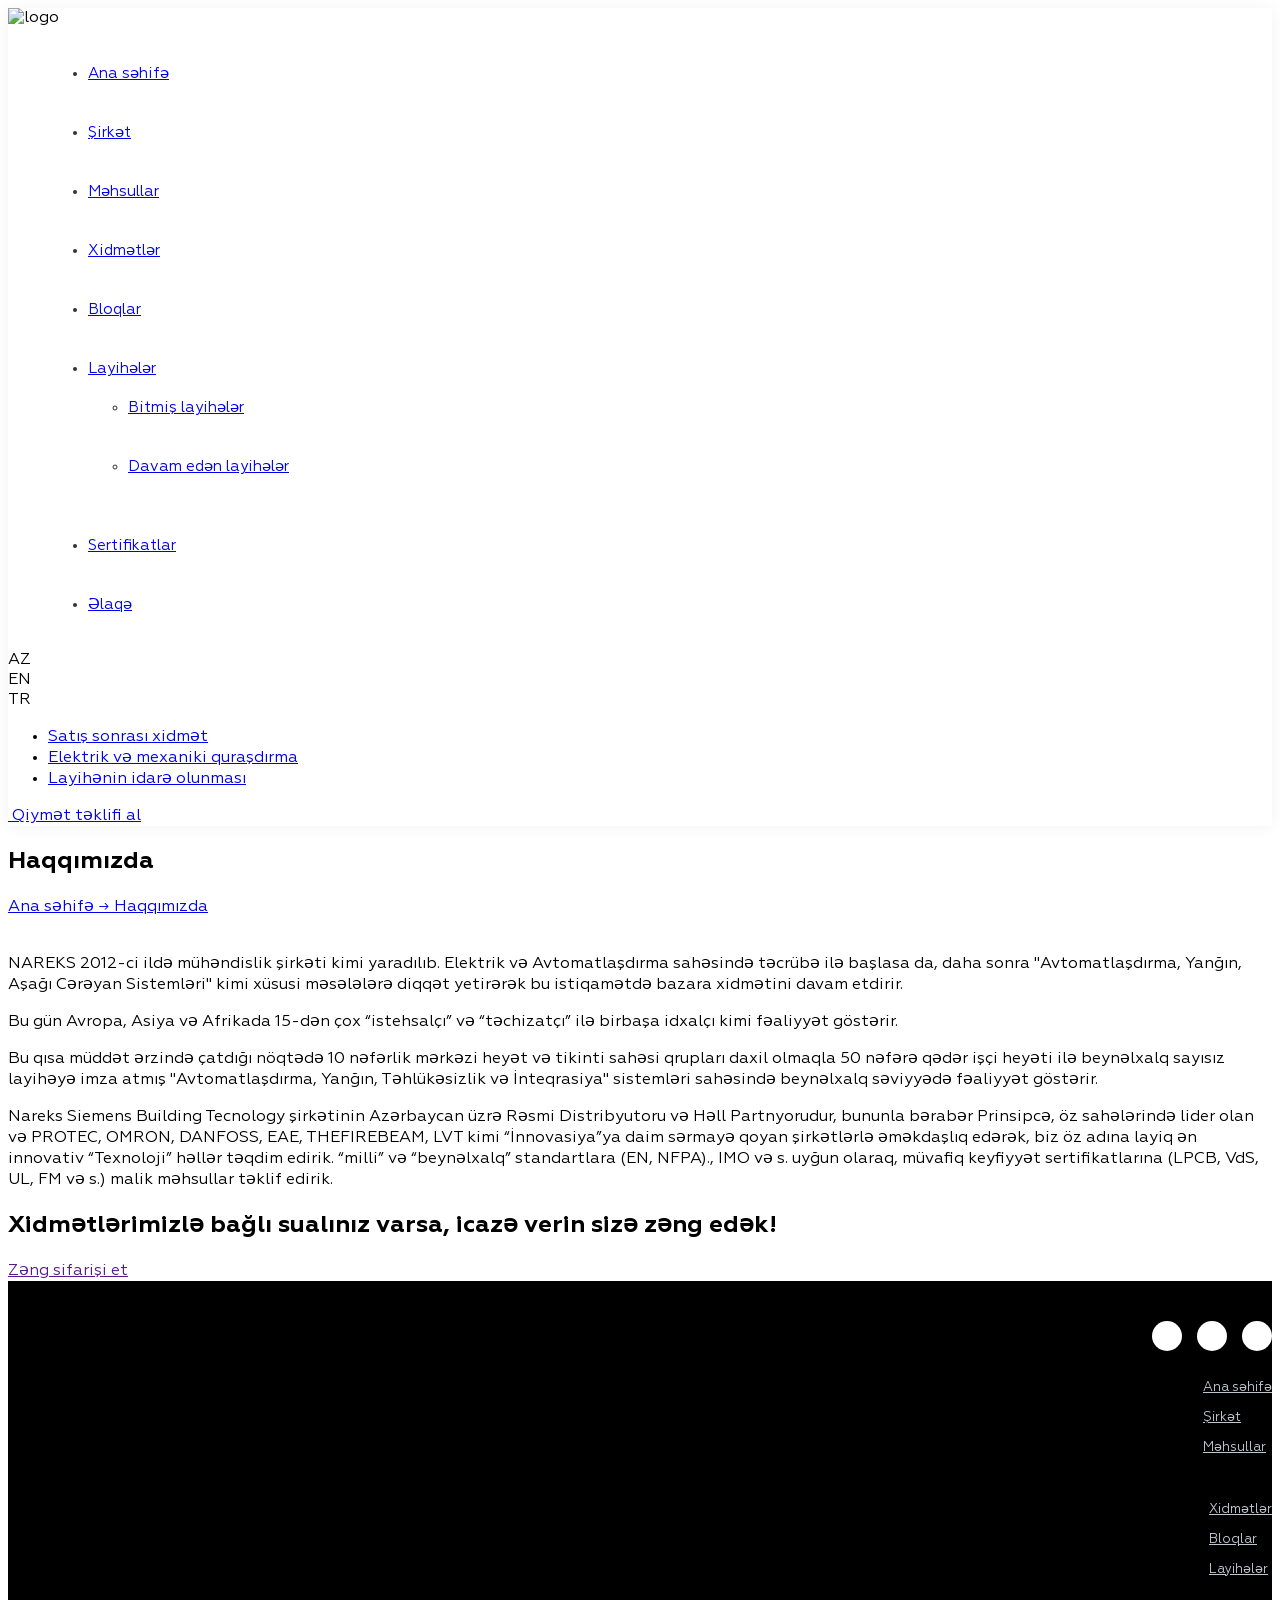
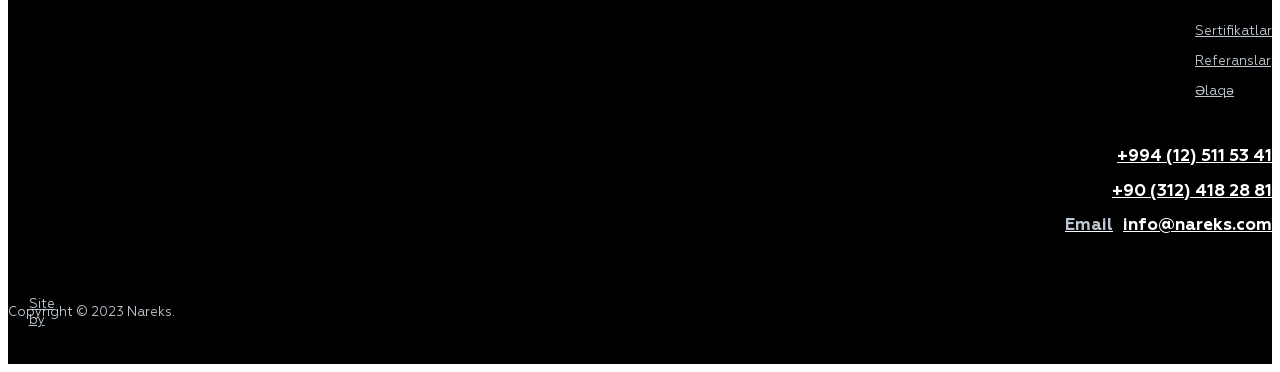
==== about.html @ f1052d09 "is" ====
<!DOCTYPE html>
<html lang='en'>

<head>
    <meta charset='utf-8'>
    <meta name='viewport' content='width=device-width, initial-scale=1'>
    <title>Haqqimizda Nareks</title>
    <link rel='stylesheet' href='main.css'>
    <link rel="stylesheet" href="/fonts/style.css">
    <script src="https://cdn.tailwindcss.com"></script>
    <link rel="stylesheet" href="https://cdn.jsdelivr.net/npm/swiper@11/swiper-bundle.min.css" />
</head>

<body>
    <header class=" z-[999]">
        <div class="bg-[#F6F6F6]">
            <div class="max-w-[1320px] mx-auto py-[5px] px-1 flex justify-between items-center">
                <img class="w-[130px]" src="https://nareks.com/img/nareks-logo.png" alt="logo">
                <menu>
                    <ul class="flex gap-5">
                        <li><a href="/index.html">Ana səhifə</a></li>
                        <li><a href="/about.html">Şirkət</a></li>
                        <li><a href="/products.html">Məhsullar</a></li>
                        <li><a href="/services.html">Xidmətlər</a></li>
                        <li><a href="/blogs.html">Bloqlar</a></li>
                        <li class="relative group">
                            <a href="/layiheler.html" class="inline-block">
                                Layihələr
                            </a>

                            <ul class="absolute left-0 bottom-0 translate-y-full opacity-0 pointer-events-none
               group-hover:opacity-100 group-hover:translate-y-[calc(70%+8px)] group-hover:pointer-events-auto
               transition-all duration-300 bg-white shadow-lg rounded-md w-48 z-50 -translate-x-1/3">

                                <li class="py-0">
                                    <a href="/bitmis-layiheler" class="block px-4 hover:bg-gray-100">
                                        Bitmiş layihələr
                                    </a>
                                </li>

                                <li class="py-0">
                                    <a href="/davam-eden-layiheler" class="block px-4 hover:bg-gray-100">
                                        Davam edən layihələr
                                    </a>
                                </li>

                            </ul>
                        </li>
                        <li><a href="/sertifikatlar.html">Sertifikatlar</a></li>
                        <li><a href="/contacts.html">Əlaqə</a></li>
                    </ul>
                </menu>
                <div class="flex items-center gap-2">
                    <div
                        class="w-9 h-9 rounded-[18px] text-[11px] text-white bg-black/20 flex justify-center items-center">
                        AZ</div>
                    <div
                        class="w-9 h-9 rounded-[18px] text-[11px] text-white bg-black/10 flex justify-center items-center">
                        EN</div>
                    <div
                        class="w-9 h-9 rounded-[18px] text-[11px] text-white bg-black/10 flex justify-center items-center">
                        TR</div>
                </div>
            </div>
        </div>
        <div id="bottomHeader" class="w-full bg-white transition-all duration-300">
            <div class="max-w-[1320px] mx-auto py-[6px] flex justify-between items-center">
                <div>
                    <ul class="flex gap-4 text-[#323232] font-bold">
                        <li><a href="#">Satış sonrası xidmət</a></li>
                        <li><a href="#">Elektrik və mexaniki quraşdırma</a></li>
                        <li><a href="#">Layihənin idarə olunması</a></li>
                    </ul>
                </div>
                <div>
                    <a href="#" class="flex gap-1 items-start px-[15px] py-2 border border-gray-300 rounded-3xl">
                        <img class="w-[26px] h-[26px]" src="https://nareks.com/img/sendNareks.png" alt="">
                        Qiymət təklifi al
                    </a>
                </div>
            </div>
        </div>
    </header>

    <main>
        <section class="max-w-[1320px] mx-auto pb-[50px]">
            <div class="flex justify-between items-center py-10">
                <h2 class="text-[20px] text-[#404040] font-[500] uppercase pb-3">Haqqımızda</h2>
                <a href="/referanslar/">
                    Ana səhifə  &rarr; Haqqımızda
                </a>
            </div>
            <div class="flex justify-center">
                <img src="https://nareks.com/uploads/posts/2024-02/medium/1706957767_3.png" class="w-[900px] bg-center bg-cover mb-[25px]" alt="">
            </div>
            <div class="flex flex-col gap-5 text-[#212529]">
                <p>NAREKS 2012-ci ildə mühəndislik şirkəti kimi yaradılıb. Elektrik və Avtomatlaşdırma  sahəsində təcrübə ilə başlasa da, daha sonra "Avtomatlaşdırma, Yanğın, Aşağı Cərəyan Sistemləri" kimi xüsusi məsələlərə diqqət yetirərək bu istiqamətdə bazara xidmətini davam etdirir.</p>
                <p>Bu gün Avropa, Asiya və Afrikada 15-dən çox “istehsalçı” və “təchizatçı” ilə birbaşa idxalçı kimi fəaliyyət göstərir.</p>
                <p>Bu qısa müddət ərzində çatdığı nöqtədə 10 nəfərlik mərkəzi heyət və tikinti sahəsi qrupları daxil olmaqla 50 nəfərə qədər işçi heyəti ilə beynəlxalq sayısız layihəyə imza atmış "Avtomatlaşdırma, Yanğın, Təhlükəsizlik və İnteqrasiya" sistemləri sahəsində beynəlxalq səviyyədə fəaliyyət göstərir.</p>
                <p>Nareks Siemens Building Tecnology şirkətinin Azərbaycan üzrə Rəsmi Distribyutoru və Həll Partnyorudur, bununla bərabər Prinsipcə, öz sahələrində lider olan və PROTEC, OMRON, DANFOSS, EAE, THEFIREBEAM, LVT kimi “İnnovasiya”ya daim sərmayə qoyan şirkətlərlə əməkdaşlıq edərək, biz öz adına layiq ən innovativ “Texnoloji” həllər təqdim edirik. “milli” və “beynəlxalq” standartlara (EN, NFPA)., IMO və s. uyğun olaraq, müvafiq keyfiyyət sertifikatlarına (LPCB, VdS, UL, FM və s.) malik məhsullar təklif edirik.</p>

            </div>
        </section>
        <section class="bg-gradient-to-r from-[#ad3330] to-black w-full flex flex-col items-center py-10">
            <h2 class="mb-[22px] text-[32px] text-white">Xidmətlərimizlə bağlı sualınız varsa, icazə verin sizə zəng
                edək!</h2>
            <a href="" class="block py-[15px] px-5 bg-white text-xl">Zəng sifarişi et</a>
        </section>
    </main>

    <footer>
        <div class="max-w-[1320px] mx-auto px-4">

            <div class="footer-top flex items-center justify-between py-6">
                <img class="logo w-[140px]" src="https://nareks.com/img/nareks-logo-white.png" alt="" />

                <div class="footer-socials flex gap-4 text-xl">
                    <a href="https://www.facebook.com/share/NrGiwP3nQetGfWNx/?mibextid=qi2Omg" target="_blank">
                        <i class="fa-brands fa-facebook-f"></i>
                    </a>
                    <a href="https://www.instagram.com/nareks_automation?igsh=N2FqZDRjdWpsdnBy" target="_blank">
                        <i class="fa-brands fa-instagram"></i>
                    </a>
                    <a href="https://x.com/NareksMMC?t=W5XoxWk8oZBlkznQ3YQLow&s=09" target="_blank">
                        <i class="fa-brands fa-twitter"></i>
                    </a>
                </div>
            </div>

            <div class="footer-main">
                <div class="row grid grid-cols-1 sm:grid-cols-2 lg:grid-cols-4 gap-6">

                    <div class="col-lg-3 col-6 footer-item footer-item-1">
                        <ul class="space-y-2">
                            <li><a href="">Ana səhifə</a></li>
                            <li><a href="/haqqimizda/">Şirkət</a></li>
                            <li><a href="/mehsullar/">Məhsullar</a></li>
                        </ul>
                    </div>

                    <div class="col-lg-3 col-6 footer-item footer-item-2">
                        <ul class="space-y-2">
                            <li><a href="/xidmetler/">Xidmətlər</a></li>
                            <li><a href="/bloqlar/">Bloqlar</a></li>
                            <li><a href="/layiheler/">Layihələr</a></li>
                        </ul>
                    </div>

                    <div class="col-lg-3 col-2 footer-item footer-item-3">
                        <ul class="space-y-2">
                            <li><a href="/sertifikatlar/">Sertifikatlar</a></li>
                            <li><a href="/referanslar/">Referanslar</a></li>
                            <li><a href="/elaqe/">Əlaqə</a></li>
                        </ul>
                    </div>

                    <div class="col-lg-3 col-10 footer-item footer-item-4 footer-numbers">
                        <ul class="space-y-3">
                            <li>
                                <a href="tel:+994125115341" class="flex items-center gap-2">
                                    <i style="position: relative; left: -6px" class="fa-solid fa-phone"></i>
                                    +994 (12) 511 53 41
                                </a>
                            </li>

                            <li>
                                <a target="_blank"
                                    href="https://api.whatsapp.com/send?phone=++903124182881&text=Salam, sizə Nareks saytından yazıram."
                                    class="flex items-center gap-2">
                                    <i class="fa-solid fa-phone"></i>
                                    +90 (312) 418 28 81
                                </a>
                            </li>

                            <li class="email">
                                <a href="mailto:info@nareks.com" class="flex items-center gap-2">
                                    <i class="fa-solid fa-envelope"></i>
                                    <span>Email</span>
                                    info@nareks.com
                                </a>
                            </li>
                        </ul>
                    </div>

                </div>
            </div>

            <div class="footer-bottom row flex flex-col sm:flex-row items-center justify-between ">
                <div class="copyright flex flex-col sm:flex-row items-center justify-between w-full text-sm">
                    <p>Copyright © <span id="year">2023</span> Nareks.</p>

                    <a href="https://okmedia.az/" target="_blank" class="flex items-center gap-2 mt-2 sm:mt-0">
                        Site by
                        <img class="oklogo w-[60px]" src="https://nareks.com/img/oklogo.png" alt="">
                    </a>
                </div>
            </div>

        </div>
    </footer>

    <script src="https://cdn.jsdelivr.net/npm/swiper@11/swiper-bundle.min.js"></script>
    <script src="https://kit.fontawesome.com/76374eef7a.js" crossorigin="anonymous"></script>
    <script src="script.js"></script>
</body>

</html>
---- main.css ----
:root {
    --main-color: #AD3330;
}

body {
    font-family: "Geometria", sans-serif;
}

header {
    position: sticky;
    top: 0;
    width: 100%;
    z-index: 100;
    box-shadow: 0 1px 15px rgba(0, 0, 0, 0.05);
}


header menu li {
    padding: 20px 0;
    color: #323232;
    font-size: 15px;
}

.nav-btn {
  opacity: 0;
  transition: 0.3s;
  width: 50px;
  height: 50px;
  border-radius: 50%;
  padding: 25px;
  background-color: #fff;
}

.swiper-button-prev::after,
.swiper-button-next::after {
  font-size: 14px !important;
  color: gray;
  font-weight: bold;
}

.mySwiper:hover .nav-btn {
  opacity: 1;
}

.products .card {
    position: relative;
    height: 280px;
    background: transparent;
    border: none;
    overflow: hidden;
    border-radius: 2px;
    transition: 0.3s ease-in-out;
    cursor: pointer;
    margin: 0 12px;
}

.products .card:after,
.products .card:before {
    height: 100%;
    width: 100%;
    position: absolute;
    content: '';
    transition: 0.3s ease-in-out;
    opacity: 0.99;
    z-index: 1;
}

.products .card:before {
    background: linear-gradient(to top, #2b1919, rgba(43, 25, 25, 0.5));
    opacity: 0;
}

.products .card img {
    position: absolute;
    width: 100%;
    height: 100%;
    object-fit: contain;
    top: 0;
    left: 0;
    right: 0;
}

.products .card .text {
    position: absolute;
    bottom: -20px;
    z-index: 2;
    color: white;
    word-wrap: break-word;
    width: 100%;
    padding: 0px 30px;
    transition: 0.3s ease-in-out;
}

.products .card .text h5 { font-size: 16px }

.products .card .text p {
    font-size: 13px;
    color: #a99f94;
}

.products .card:after {
    background: linear-gradient(to top, #000000bf, rgba(43, 25, 25, 0));
    opacity: 1;
}

.products .card:hover:before {
    opacity: 1;
    transition: opacity 0.3s;
}

.products .card:hover .text {
    bottom: 15px;
    transition: 0.3s ease-in-out;
}

.products .card:hover:after {
    opacity: 0;
    transition: opacity 0.3s;
}


/* Projects Section  */
.projects {
    padding: 60px 0;    
}

.projects__inner {
    background: #363435;
    border-radius: 32px;
    padding: 30px;
}

.projects p {
    font-size: 16px;
    color: #fff;
    margin-bottom: 30px;
}

.projects .btn {
    cursor: pointer;
    padding: 1rem 4rem;
    border: 0;
    background-color: #ad332f;
    color: white;
    box-shadow: 0px 5px 0px 0px #3c1311;
    transition: all 0.9s ease-in-out;
    font-weight: 600;
    font-size: 1rem;
    position: relative;
    margin-top: 2rem;
    margin-left: auto;
    width: 300px;
    margin-right: auto;
    display: flex;
    align-items: center;
    justify-content: center;
    border-radius: 16px;
}

.projects .btn:hover {
    box-shadow: 0px 5px 0px 0px  #960400;
    background-color: #960400;
}

.projects .btn:hover::before {
    width: 100%;
}

.projects .btn::before {
    content: "";
    position: absolute;
    left: 0;
    bottom: 0px;
    box-shadow: 0px 5px 0px 0px rgb(0 0 0);
    width: 0;
    height: 10px;
    transition: all 0.9s ease-in-out;
}

.projects .swiper-slide{
  text-align: center;
  font-size: 18px;
  background: #fff;
  display: flex;
  justify-content: center;
  align-items: center;
  height: 420px;
  border-radius: 24px;
  cursor: pointer;
}

.projects .swiper-slide span {
    position: absolute;
    z-index: 5;
    color: #000;
    background: #fff;
    top: 25px;
    left: 15px;
    padding: 8px 16px;
    border-radius: 36px;
    font-weight: 600;
    letter-spacing: .2px;
    font-size: 15px;
    box-shadow: rgba(0, 0, 0, 0.24) 0px 3px 8px;
    max-width: 80%;
}

.projects .swiper-slide img{
    display: block;
    width: 100%;
    height: 100%;
    object-fit: cover;
    border-radius: 24px;
}

.projects .swiper-text {
    position: absolute;
    color: #fff;
    z-index: 5;
    bottom: 25px;
    /*left: 25px;*/
    padding: 0 15px;
    gap: 12px;
    display: flex;
    flex-direction: column;
    z-index: 6;
}

.projects .swiper-text h2 {
    font-size: 20px;
    line-height: 26px;
    text-align: left;
}

.projects .project-btn {
    visibility: hidden; 
    opacity: 0; 
    position: absolute;
    background: #AD3330;
    color: #fff;
    z-index: 7;
    border-radius: 16px;
    font-size: 16px;
    transition: .4s all ease;
    font-weight: 600;
    width: 160px;
    height:48px;
    display: flex;
    align-items:center;
    justify-content: center;
    
}

.projects .swiper-slide::after{
    background: linear-gradient(180deg,transparent,#00000080);
    bottom: 0;
    content: "";
    display: block;
    height: 190px;
    left: 0;
    position: absolute;
    width: 100%;
    border-radius: 23px;
    transition: .4s all ease;
    z-index: 5;
}

.projects .swiper-slide .project-btn {
    border-radius: 12px;
}

.projects .swiper-slide:hover .project-btn{
    visibility: visible;
    opacity: 1;
}

.projects .swiper-slide:hover::after {
    background: #00000045;
    top: 0;
    height: 100%;
}

.projects .swiper-slide:hover span {
    z-index: 4;
}

.projects .swiper-slide:hover .swiper-text{
    visibility: hidden;
    opacity: 0;
}

.swiper-pagination-projects {
    display: flex;
    padding-top: 1rem;
}

.swiper-pagination-projects .swiper-pagination-bullet {
    background: #fff !important;
    opacity: 1 !important;
    border-radius: 0!important;
    height: 10px!important;
    width: 100%!important;
    display: inline-block!important;
}

.swiper-pagination-projects  .swiper-pagination-bullet.swiper-pagination-bullet-active {
    background: #AD3330 !important;
}

.informations {
    padding: 60px 0;
    background-color: #f6f6f6;
}

.informations .title {
    display: flex;
    align-items: center;
    justify-content: space-between;
    margin-bottom: 30px;
}

.informations .title h2 {
    text-align: left;
    margin: 0;
}

.informations .title a {
    font-size: 15px;
    color: black;
    font-weight: 500;
    display: flex;
    align-items: center;
    position: relative;
    padding-right: 30px;
    white-space: nowrap;
}

.informations .title a:hover svg { right: -10px }

.informations .title svg {
    transition: .3s;
    position: absolute;
    right: 0;
}

.informations-inner {
    display: flex;
    gap: 25px;
    justify-content: space-between;
    flex-wrap: wrap;
}

.informations-inner article {
    cursor: pointer;
    width: 31%;
    min-width: 31%;
}

.informations-inner article:hover img {
    transform: scale(1.02);
    box-shadow: rgba(100, 100, 111, 0.4) 0px 7px 29px 0px;
}

.informations-inner article img {
    border-radius: 20px;
    width: 100%;
    height: 250px;
    object-fit: cover;
    transition: .3s;
    margin-bottom: 5px;
}

.informations-inner article p {
    font-size: 18px;
    font-weight: bold;
    color: #2f313f;
}

.informations-inner article span {
    font-size: 12px;
    color: #2f313f;
    margin: 10px 0;
}


/* references  */

.references { padding: 60px 0 }
.references .swiper .swiper-wrapper div { height: 150px }
.references h2 { margin-bottom: 12px }

.references .partbox, .references-static__inner .partbox {
    border: 1px solid #e4e4e4;
    padding: 20px;
    border-radius: 3px;
    height: 170px;
    background: #fff;
}

.partbox img {
    width: 100%;
    height: 100%;
    object-fit: contain;
}

.references-static__inner {
    display: flex;
    column-gap: 20px;
    flex-wrap: wrap;
    row-gap:20px;
    justify-content: center;
    padding-bottom: 50px;
}

.references-static__inner .swiper-slide {
    max-width: 240px;
    flex-wrap: wrap;
    gap:20px
}

/* footer */

footer { background: #000; padding: 40px 0 30px 0}
footer .logo { width: 130px }
.footer-main a { color: #fff }
.footer-main ul { display: inline-block }
.footer-main .row .footer-item { text-align: right }
.footer-main .row .footer-item ul { text-align: left }
.footer-main ul li { margin-bottom: 10px }
.footer-main ul li a { font-size: 13px; color:#bdc6cf }
.footer-main ul li a:hover { color: #fff ;}

.footer-top {
    display: flex;
    justify-content: space-between;
    margin-bottom: 10px;
}

.footer-socials {
    display: flex;
    gap: 15px;
}

.footer-socials a {
    width: 30px;
    height: 30px;
    border-radius: 50%;
    background: #fff;
    display: flex;
    align-items: center;
    justify-content: center;
    transition: .2s;
}

.footer-socials a:hover { background: #AD3330 }
.footer-socials a:hover i{ color: #fff }

.footer-socials a i { color: #000}

.footer-numbers i {
    font-size: 17px;
    color: var(--main-color);
}
.footer-numbers a {
    color: #fff !important;
    font-size: 17px;
    font-weight: 600;
    text-align: end;
    margin-bottom: 10px;
    transition: 0.1s ease-in-out;
}

.footer-numbers a:hover { color: var(--main-color)!important }

.footer-numbers i { color: var(--main-color) }
.footer-numbers ul li { text-align: right }
.footer-numbers ul li a {
    font-size: 17px!important;
    display: flex;
    gap: 10px;
    align-items: center;
    justify-content: flex-end;
}

.footer-numbers .email span { color:#bdc6cf }

.footer-bottom ul { 
    display: flex; 
    flex-wrap: wrap;
}

.footer-bottom ul li { margin-right: 25px }
.footer-bottom ul li a { color: #bdc6cf; font-size: 13px }
.footer-bottom ul li a:hover { color: #fff }
.footer-bottom {
    display: flex;
    align-items: center;
    justify-content: space-between;
    margin-top: 30px;
}

.copyright {
    position: relative;
    color:#bdc6cf;
    font-size: 13px;
}

.copyright a { 
    display: flex; 
    align-items: center;
    position: absolute;
    color: #bdc6cf;
    left: 50%;
    top: 50%;
    transform: translate(-50%, -50%);
}
.oklogo { width: 100px }


.btn-submit {
    margin-top: 20px;
    cursor: pointer;
    background: var(--main-color);
    color: #fff;
    border-radius: 8px;
    font-weight: 400;
    height: 56px;
    line-height: 56px;
    transition: 0.3s ease-in-out;
    padding: 0 70px;
    font-size: 15px;
    animation: inf-pulse 1.1s;
    animation-iteration-count: infinite;
    box-shadow: 0 0 0 18px transparent;
    font-weight: 500;
}

@keyframes inf-pulse{
    0% {
    -webkit-box-shadow: 0 0 0 0 #ED1C24;
    -moz-box-shadow: 0 0 0 0 #ED1C24;
    -o-box-shadow: 0 0 0 0 #ED1C24;
    box-shadow: 0 0 0 0 #ED1C24;
}
}
---- fonts/style.css ----
@font-face {
    font-family: 'Geometria';
    src: url('/fonts/Geometria-Thin.woff') format('woff');
    font-weight: 100;
}

@font-face {
    font-family: 'Geometria';
    src: url('/fonts/Geometria-ExtraLight.woff') format('woff');
    font-weight: 200;
}

@font-face {
    font-family: 'Geometria';
    src: url('/fonts/Geometria-Light.woff') format('woff');
    font-weight: 300;
}

@font-face {
    font-family: 'Geometria';
    src: url('/fonts/Geometria.woff') format('woff');
    font-weight: 400;
}

@font-face {
    font-family: 'Geometria';
    src: url('/fonts/Geometria-Medium.woff') format('woff');
    font-weight: 500;
}

@font-face {
    font-family: 'Geometria';
    src: url('/fonts/Geometria-Bold.woff') format('woff');
    font-weight: 700;
}

@font-face {
    font-family: 'Geometria';
    src: url('/fonts/Geometria-ExtraBold.woff') format('woff');
    font-weight: 800;
}

@font-face {
    font-family: 'Geometria';
    src: url('/fonts/Geometria-Heavy.woff') format('woff');
    font-weight: 900;
}
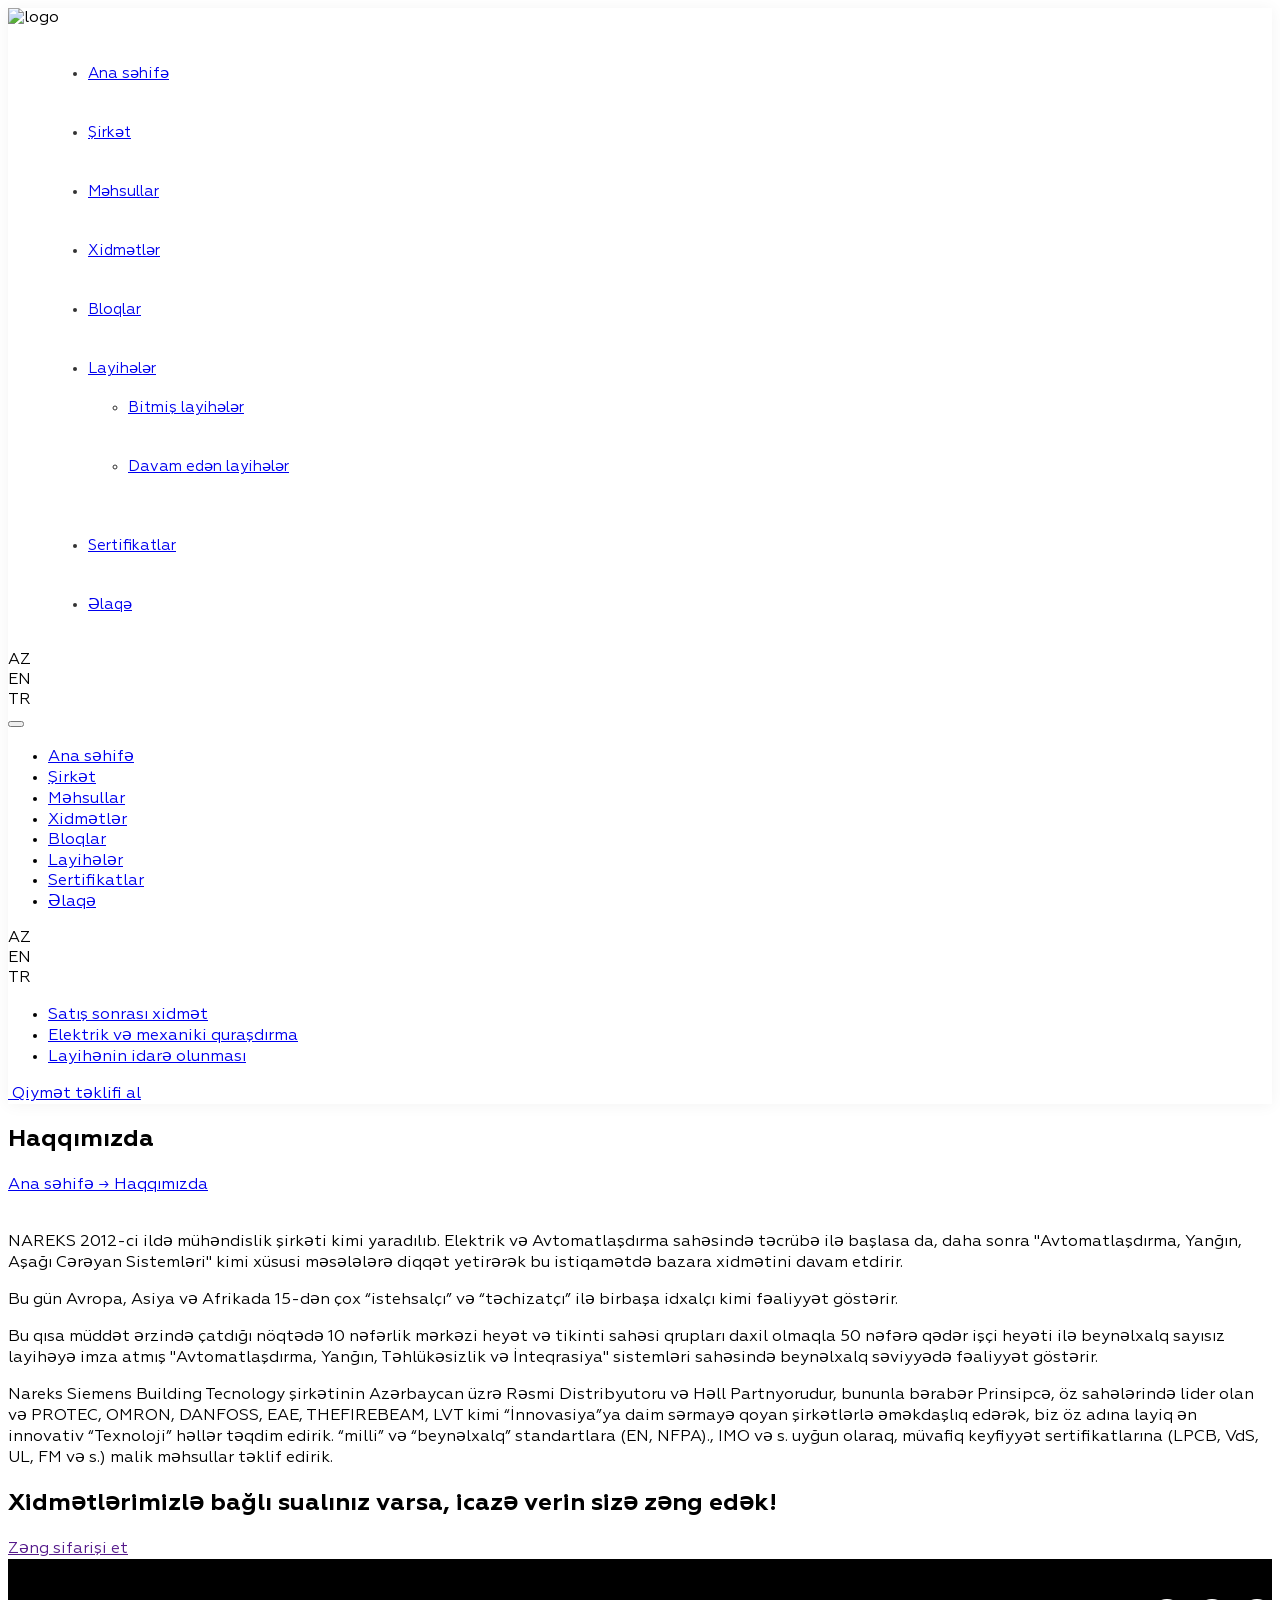
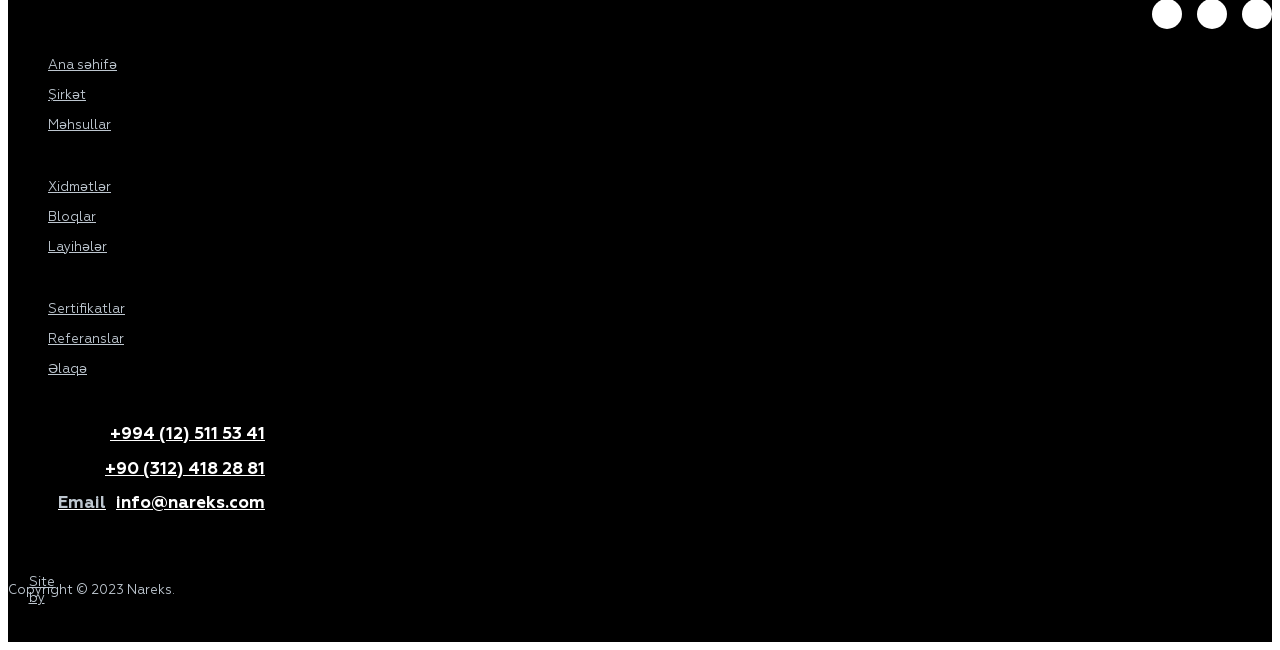
==== commit 9c5c8fff: "update" ====
--- a/about.html
+++ b/about.html
@@ -14,9 +14,10 @@
 <body>
     <header class=" z-[999]">
         <div class="bg-[#F6F6F6]">
-            <div class="max-w-[1320px] mx-auto py-[5px] px-1 flex justify-between items-center">
-                <img class="w-[130px]" src="https://nareks.com/img/nareks-logo.png" alt="logo">
-                <menu>
+            <div
+                class="max-w-[1320px] mx-auto lg:py-[5px] py-[10px] max-lg:px-3 px-1 flex max-lg:flex-row-reverse justify-between items-center">
+                <img class="lg:w-[130px] w-[100px]" src="https://nareks.com/img/nareks-logo.png" alt="logo">
+                <menu class="max-lg:hidden">
                     <ul class="flex gap-5">
                         <li><a href="/index.html">Ana səhifə</a></li>
                         <li><a href="/about.html">Şirkət</a></li>
@@ -33,13 +34,13 @@
                transition-all duration-300 bg-white shadow-lg rounded-md w-48 z-50 -translate-x-1/3">
 
                                 <li class="py-0">
-                                    <a href="/bitmis-layiheler" class="block px-4 hover:bg-gray-100">
+                                    <a href="/layiheler.html?page=completed" class="block px-4 hover:bg-gray-100">
                                         Bitmiş layihələr
                                     </a>
                                 </li>
 
                                 <li class="py-0">
-                                    <a href="/davam-eden-layiheler" class="block px-4 hover:bg-gray-100">
+                                    <a href="/layiheler.html?page=ungoing" class="block px-4 hover:bg-gray-100">
                                         Davam edən layihələr
                                     </a>
                                 </li>
@@ -50,7 +51,7 @@
                         <li><a href="/contacts.html">Əlaqə</a></li>
                     </ul>
                 </menu>
-                <div class="flex items-center gap-2">
+                <div class="hidden lg:flex items-center gap-2">
                     <div
                         class="w-9 h-9 rounded-[18px] text-[11px] text-white bg-black/20 flex justify-center items-center">
                         AZ</div>
@@ -61,20 +62,59 @@
                         class="w-9 h-9 rounded-[18px] text-[11px] text-white bg-black/10 flex justify-center items-center">
                         TR</div>
                 </div>
+
+                <div class="lg:hidden">
+                    <div id="menuBtn"
+                        class="w-[45px] h-[45px] rounded-full bg-[#e1e1e15e] flex lg:hidden items-center justify-center cursor-pointer">
+                        <i class="fa-solid fa-bars"></i>
+                    </div>
+                    <div id="mobileMenu" class="fixed top-0 left-0 w-[320px] h-screen bg-[#323232] text-white z-50
+                        -translate-x-[320px] transition-transform duration-300 ease-in-out">
+                        <div class="flex justify-end p-5">
+                            <button id="closeBtn" class="text-[24px]"><i class="fa-solid fa-xmark"></i></button>
+                        </div>
+
+                        <nav class="px-6">
+                            <ul class="flex flex-col gap-6 text-xl">
+                                <li><a href="/index.html">Ana səhifə</a></li>
+                                <li><a href="/about.html">Şirkət</a></li>
+                                <li><a href="/products.html">Məhsullar</a></li>
+                                <li><a href="/services.html">Xidmətlər</a></li>
+                                <li><a href="/blogs.html">Bloqlar</a></li>
+                                <li><a href="/lahiyeler.html">Layihələr</a></li>
+                                <li><a href="/sertifikatlar.html">Sertifikatlar</a></li>
+                                <li><a href="/contacts.html">Əlaqə</a></li>
+                            </ul>
+                        </nav>
+                    </div>
+                </div>
             </div>
         </div>
-        <div id="bottomHeader" class="w-full bg-white transition-all duration-300">
-            <div class="max-w-[1320px] mx-auto py-[6px] flex justify-between items-center">
+        <div id="bottomHeader" class="w-full max-lg:px-3 bg-white transition-all duration-300">
+            <div class="max-w-[1320px] mx-auto lg:py-[6px] py-[15px] flex justify-between items-center">
                 <div>
-                    <ul class="flex gap-4 text-[#323232] font-bold">
+                    <div class="flex lg:hidden items-center gap-2">
+                        <div
+                            class="w-[30px] h-[30px] rounded-[18px] text-[10px] text-white bg-black/20 flex justify-center items-center">
+                            AZ</div>
+                        <div
+                            class="w-[30px] h-[30px] rounded-[18px] text-[10px] text-white bg-black/10 flex justify-center items-center">
+                            EN</div>
+                        <div
+                            class="w-[30px] h-[30px] rounded-[18px] text-[10px] text-white bg-black/10 flex justify-center items-center">
+                            TR</div>
+                    </div>
+                    <ul class="max-lg:hidden flex gap-4 text-[#323232] font-bold">
                         <li><a href="#">Satış sonrası xidmət</a></li>
                         <li><a href="#">Elektrik və mexaniki quraşdırma</a></li>
                         <li><a href="#">Layihənin idarə olunması</a></li>
                     </ul>
                 </div>
                 <div>
-                    <a href="#" class="flex gap-1 items-start px-[15px] py-2 border border-gray-300 rounded-3xl">
-                        <img class="w-[26px] h-[26px]" src="https://nareks.com/img/sendNareks.png" alt="">
+                    <a href="#"
+                        class="flex gap-1 max-lg:text-xs items-start px-[15px] py-2 border border-gray-300 rounded-3xl">
+                        <img class="w-[20px] lg:w-[26px] h-[20px] lg:h-[26px]"
+                            src="https://nareks.com/img/sendNareks.png" alt="">
                         Qiymət təklifi al
                     </a>
                 </div>
@@ -83,9 +123,9 @@
     </header>
 
     <main>
-        <section class="max-w-[1320px] mx-auto pb-[50px]">
-            <div class="flex justify-between items-center py-10">
-                <h2 class="text-[20px] text-[#404040] font-[500] uppercase pb-3">Haqqımızda</h2>
+        <section class="max-w-[1320px] mx-auto pb-[50px] max-lg:px-3">
+            <div class="sm:flex justify-between items-center py-10">
+                <h2 class="text-[20px] text-[#404040] font-[500] pb-3">Haqqımızda</h2>
                 <a href="/referanslar/">
                     Ana səhifə  &rarr; Haqqımızda
                 </a>
@@ -102,9 +142,10 @@
             </div>
         </section>
         <section class="bg-gradient-to-r from-[#ad3330] to-black w-full flex flex-col items-center py-10">
-            <h2 class="mb-[22px] text-[32px] text-white">Xidmətlərimizlə bağlı sualınız varsa, icazə verin sizə zəng
+            <h2 class="mb-[22px] md:text-[32px] text-[24px] max-md:text-center text-white">Xidmətlərimizlə bağlı
+                sualınız varsa, icazə verin sizə zəng
                 edək!</h2>
-            <a href="" class="block py-[15px] px-5 bg-white text-xl">Zəng sifarişi et</a>
+            <a href="" class="block py-[15px] px-5 bg-white sm:text-xl text-[15px]">Zəng sifarişi et</a>
         </section>
     </main>
 
@@ -128,9 +169,9 @@
             </div>
 
             <div class="footer-main">
-                <div class="row grid grid-cols-1 sm:grid-cols-2 lg:grid-cols-4 gap-6">
-
-                    <div class="col-lg-3 col-6 footer-item footer-item-1">
+                <div class="grid sm:grid-cols-2 lg:grid-cols-4 gap-6 max-sm:text-center">
+
+                    <div class="footer-item footer-item-1">
                         <ul class="space-y-2">
                             <li><a href="">Ana səhifə</a></li>
                             <li><a href="/haqqimizda/">Şirkət</a></li>
@@ -138,7 +179,7 @@
                         </ul>
                     </div>
 
-                    <div class="col-lg-3 col-6 footer-item footer-item-2">
+                    <div class="footer-item footer-item-2">
                         <ul class="space-y-2">
                             <li><a href="/xidmetler/">Xidmətlər</a></li>
                             <li><a href="/bloqlar/">Bloqlar</a></li>
@@ -146,7 +187,7 @@
                         </ul>
                     </div>
 
-                    <div class="col-lg-3 col-2 footer-item footer-item-3">
+                    <div class="footer-item footer-item-3">
                         <ul class="space-y-2">
                             <li><a href="/sertifikatlar/">Sertifikatlar</a></li>
                             <li><a href="/referanslar/">Referanslar</a></li>
@@ -154,11 +195,11 @@
                         </ul>
                     </div>
 
-                    <div class="col-lg-3 col-10 footer-item footer-item-4 footer-numbers">
+                    <div class="footer-item footer-item-4 footer-numbers">
                         <ul class="space-y-3">
                             <li>
                                 <a href="tel:+994125115341" class="flex items-center gap-2">
-                                    <i style="position: relative; left: -6px" class="fa-solid fa-phone"></i>
+                                    <i style="position: relative; " class="fa-solid fa-phone"></i>
                                     +994 (12) 511 53 41
                                 </a>
                             </li>
@@ -186,12 +227,14 @@
             </div>
 
             <div class="footer-bottom row flex flex-col sm:flex-row items-center justify-between ">
-                <div class="copyright flex flex-col sm:flex-row items-center justify-between w-full text-sm">
-                    <p>Copyright © <span id="year">2023</span> Nareks.</p>
-
-                    <a href="https://okmedia.az/" target="_blank" class="flex items-center gap-2 mt-2 sm:mt-0">
+                <div
+                    class="copyright flex flex-col sm:flex-row items-center justify-between w-full text-sm text-center">
+                    <p class="max-sm:mb-6">Copyright © <span id="year">2023</span> Nareks.</p>
+
+                    <a href="https://okmedia.az/" target="_blank"
+                        class="flex items-center gap-2 mt-2 sm:mt-0 whitespace-nowrap">
                         Site by
-                        <img class="oklogo w-[60px]" src="https://nareks.com/img/oklogo.png" alt="">
+                        <img class="oklogo sm:w-[60px] w-[100px]" src="https://nareks.com/img/oklogo.png" alt="">
                     </a>
                 </div>
             </div>
--- a/main.css
+++ b/main.css
@@ -121,24 +121,26 @@
 
 /* Projects Section  */
 .projects {
-    padding: 60px 0;    
-}
-
-.projects__inner {
+    padding: 60px 0;
+}
+
+.projects__inner,
+.layihe__inner {
     background: #363435;
     border-radius: 32px;
     padding: 30px;
 }
 
-.projects p {
+.projects p,
+.layihe p {
     font-size: 16px;
     color: #fff;
     margin-bottom: 30px;
 }
 
-.projects .btn {
+.projects .btn,
+.layihe .btn {
     cursor: pointer;
-    padding: 1rem 4rem;
     border: 0;
     background-color: #ad332f;
     color: white;
@@ -149,7 +151,7 @@
     position: relative;
     margin-top: 2rem;
     margin-left: auto;
-    width: 300px;
+    max-width: 300px;
     margin-right: auto;
     display: flex;
     align-items: center;
@@ -157,16 +159,19 @@
     border-radius: 16px;
 }
 
-.projects .btn:hover {
-    box-shadow: 0px 5px 0px 0px  #960400;
+.projects .btn:hover,
+.layihe .btn:hover {
+    box-shadow: 0px 5px 0px 0px #960400;
     background-color: #960400;
 }
 
-.projects .btn:hover::before {
-    width: 100%;
-}
-
-.projects .btn::before {
+.projects .btn:hover::before,
+.layihe .btn:hover::before {
+    width: 100%;
+}
+
+.projects .btn::before,
+.layihe .btn::before {
     content: "";
     position: absolute;
     left: 0;
@@ -177,19 +182,21 @@
     transition: all 0.9s ease-in-out;
 }
 
-.projects .swiper-slide{
-  text-align: center;
-  font-size: 18px;
-  background: #fff;
-  display: flex;
-  justify-content: center;
-  align-items: center;
-  height: 420px;
-  border-radius: 24px;
-  cursor: pointer;
-}
-
-.projects .swiper-slide span {
+.projects .swiper-slide,
+.layihe .swiper-slide {
+    text-align: center;
+    font-size: 18px;
+    background: #fff;
+    display: flex;
+    justify-content: center;
+    align-items: center;
+    height: 420px;
+    border-radius: 24px;
+    cursor: pointer;
+}
+
+.projects .swiper-slide span,
+.layihe .swiper-slide span {
     position: absolute;
     z-index: 5;
     color: #000;
@@ -205,7 +212,8 @@
     max-width: 80%;
 }
 
-.projects .swiper-slide img{
+.projects .swiper-slide img,
+.layihe .swiper-slide img {
     display: block;
     width: 100%;
     height: 100%;
@@ -213,12 +221,12 @@
     border-radius: 24px;
 }
 
-.projects .swiper-text {
+.projects .swiper-text,
+.layihe .swiper-text {
     position: absolute;
     color: #fff;
     z-index: 5;
     bottom: 25px;
-    /*left: 25px;*/
     padding: 0 15px;
     gap: 12px;
     display: flex;
@@ -226,15 +234,17 @@
     z-index: 6;
 }
 
-.projects .swiper-text h2 {
+.projects .swiper-text h2,
+.layihe .swiper-text h2 {
     font-size: 20px;
     line-height: 26px;
     text-align: left;
 }
 
-.projects .project-btn {
-    visibility: hidden; 
-    opacity: 0; 
+.projects .project-btn,
+.layihe .project-btn {
+    visibility: hidden;
+    opacity: 0;
     position: absolute;
     background: #AD3330;
     color: #fff;
@@ -244,15 +254,15 @@
     transition: .4s all ease;
     font-weight: 600;
     width: 160px;
-    height:48px;
-    display: flex;
-    align-items:center;
+    height: 48px;
+    display: flex;
+    align-items: center;
     justify-content: center;
-    
-}
-
-.projects .swiper-slide::after{
-    background: linear-gradient(180deg,transparent,#00000080);
+}
+
+.projects .swiper-slide::after,
+.layihe .swiper-slide::after {
+    background: linear-gradient(180deg, transparent, #00000080);
     bottom: 0;
     content: "";
     display: block;
@@ -265,26 +275,31 @@
     z-index: 5;
 }
 
-.projects .swiper-slide .project-btn {
+.projects .swiper-slide .project-btn,
+.layihe .swiper-slide .project-btn {
     border-radius: 12px;
 }
 
-.projects .swiper-slide:hover .project-btn{
+.projects .swiper-slide:hover .project-btn,
+.layihe .swiper-slide:hover .project-btn {
     visibility: visible;
     opacity: 1;
 }
 
-.projects .swiper-slide:hover::after {
+.projects .swiper-slide:hover::after,
+.layihe .swiper-slide:hover::after {
     background: #00000045;
     top: 0;
     height: 100%;
 }
 
-.projects .swiper-slide:hover span {
+.projects .swiper-slide:hover span,
+.layihe .swiper-slide:hover span {
     z-index: 4;
 }
 
-.projects .swiper-slide:hover .swiper-text{
+.projects .swiper-slide:hover .swiper-text,
+.layihe .swiper-slide:hover .swiper-text {
     visibility: hidden;
     opacity: 0;
 }
@@ -347,13 +362,12 @@
     display: flex;
     gap: 25px;
     justify-content: space-between;
-    flex-wrap: wrap;
 }
 
 .informations-inner article {
     cursor: pointer;
-    width: 31%;
-    min-width: 31%;
+    /* width: 31%;
+    min-width: 31%; */
 }
 
 .informations-inner article:hover img {
@@ -424,8 +438,8 @@
 footer .logo { width: 130px }
 .footer-main a { color: #fff }
 .footer-main ul { display: inline-block }
-.footer-main .row .footer-item { text-align: right }
-.footer-main .row .footer-item ul { text-align: left }
+/* .footer-main .row .footer-item { text-align: right }
+.footer-main .row .footer-item ul { text-align: left } */
 .footer-main ul li { margin-bottom: 10px }
 .footer-main ul li a { font-size: 13px; color:#bdc6cf }
 .footer-main ul li a:hover { color: #fff ;}
@@ -465,7 +479,7 @@
     color: #fff !important;
     font-size: 17px;
     font-weight: 600;
-    text-align: end;
+    /* text-align: end; */
     margin-bottom: 10px;
     transition: 0.1s ease-in-out;
 }
@@ -473,13 +487,13 @@
 .footer-numbers a:hover { color: var(--main-color)!important }
 
 .footer-numbers i { color: var(--main-color) }
-.footer-numbers ul li { text-align: right }
+/* .footer-numbers ul li { text-align: right } */
 .footer-numbers ul li a {
-    font-size: 17px!important;
+    font-size: 17px !important;
     display: flex;
     gap: 10px;
     align-items: center;
-    justify-content: flex-end;
+    justify-content: end;
 }
 
 .footer-numbers .email span { color:#bdc6cf }
@@ -542,4 +556,17 @@
     -o-box-shadow: 0 0 0 0 #ED1C24;
     box-shadow: 0 0 0 0 #ED1C24;
 }
+}
+
+@media (max-width: 640px) {
+    .footer-main {
+        font-size: 13px;
+    }
+
+    .footer-item ul li a {
+        font-size: 13px !important;
+    }
+    .footer-numbers ul li a{
+        justify-content: center;
+    }
 }
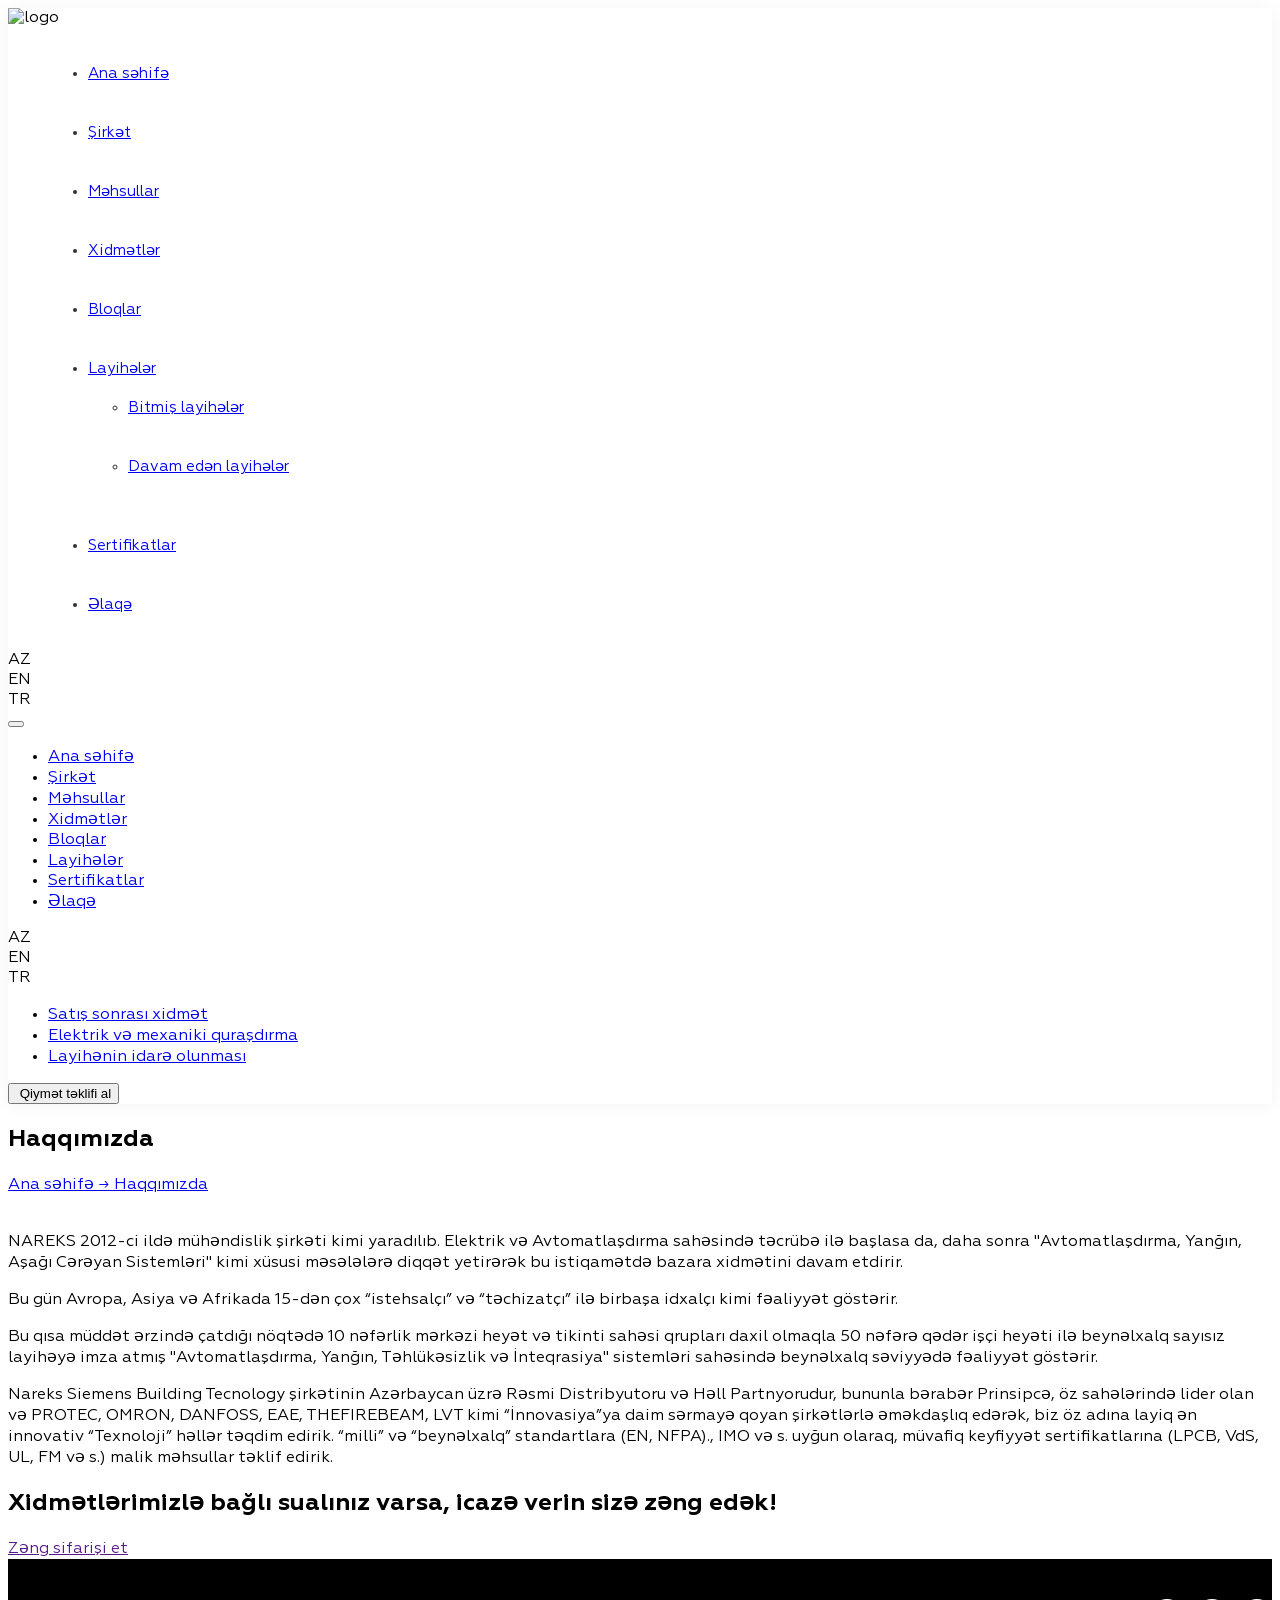
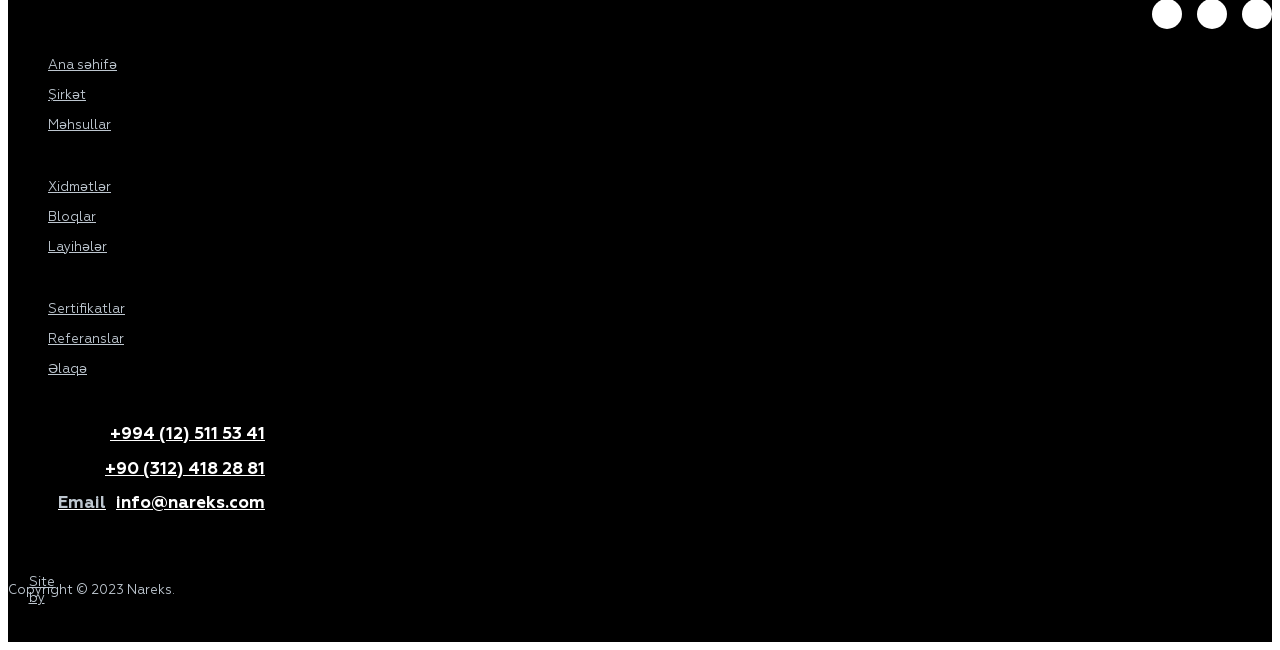
==== commit ca0da69c: "update" ====
--- a/about.html
+++ b/about.html
@@ -105,18 +105,18 @@
                             TR</div>
                     </div>
                     <ul class="max-lg:hidden flex gap-4 text-[#323232] font-bold">
-                        <li><a href="#">Satış sonrası xidmət</a></li>
-                        <li><a href="#">Elektrik və mexaniki quraşdırma</a></li>
-                        <li><a href="#">Layihənin idarə olunması</a></li>
+                        <li><a href="/service.html?id=0">Satış sonrası xidmət</a></li>
+                        <li><a href="/service.html?id=1">Elektrik və mexaniki quraşdırma</a></li>
+                        <li><a href="/service.html?id=2">Layihənin idarə olunması</a></li>
                     </ul>
                 </div>
                 <div>
-                    <a href="#"
+                    <button id="openModalBtn"
                         class="flex gap-1 max-lg:text-xs items-start px-[15px] py-2 border border-gray-300 rounded-3xl">
                         <img class="w-[20px] lg:w-[26px] h-[20px] lg:h-[26px]"
                             src="https://nareks.com/img/sendNareks.png" alt="">
                         Qiymət təklifi al
-                    </a>
+                    </button>
                 </div>
             </div>
         </div>
